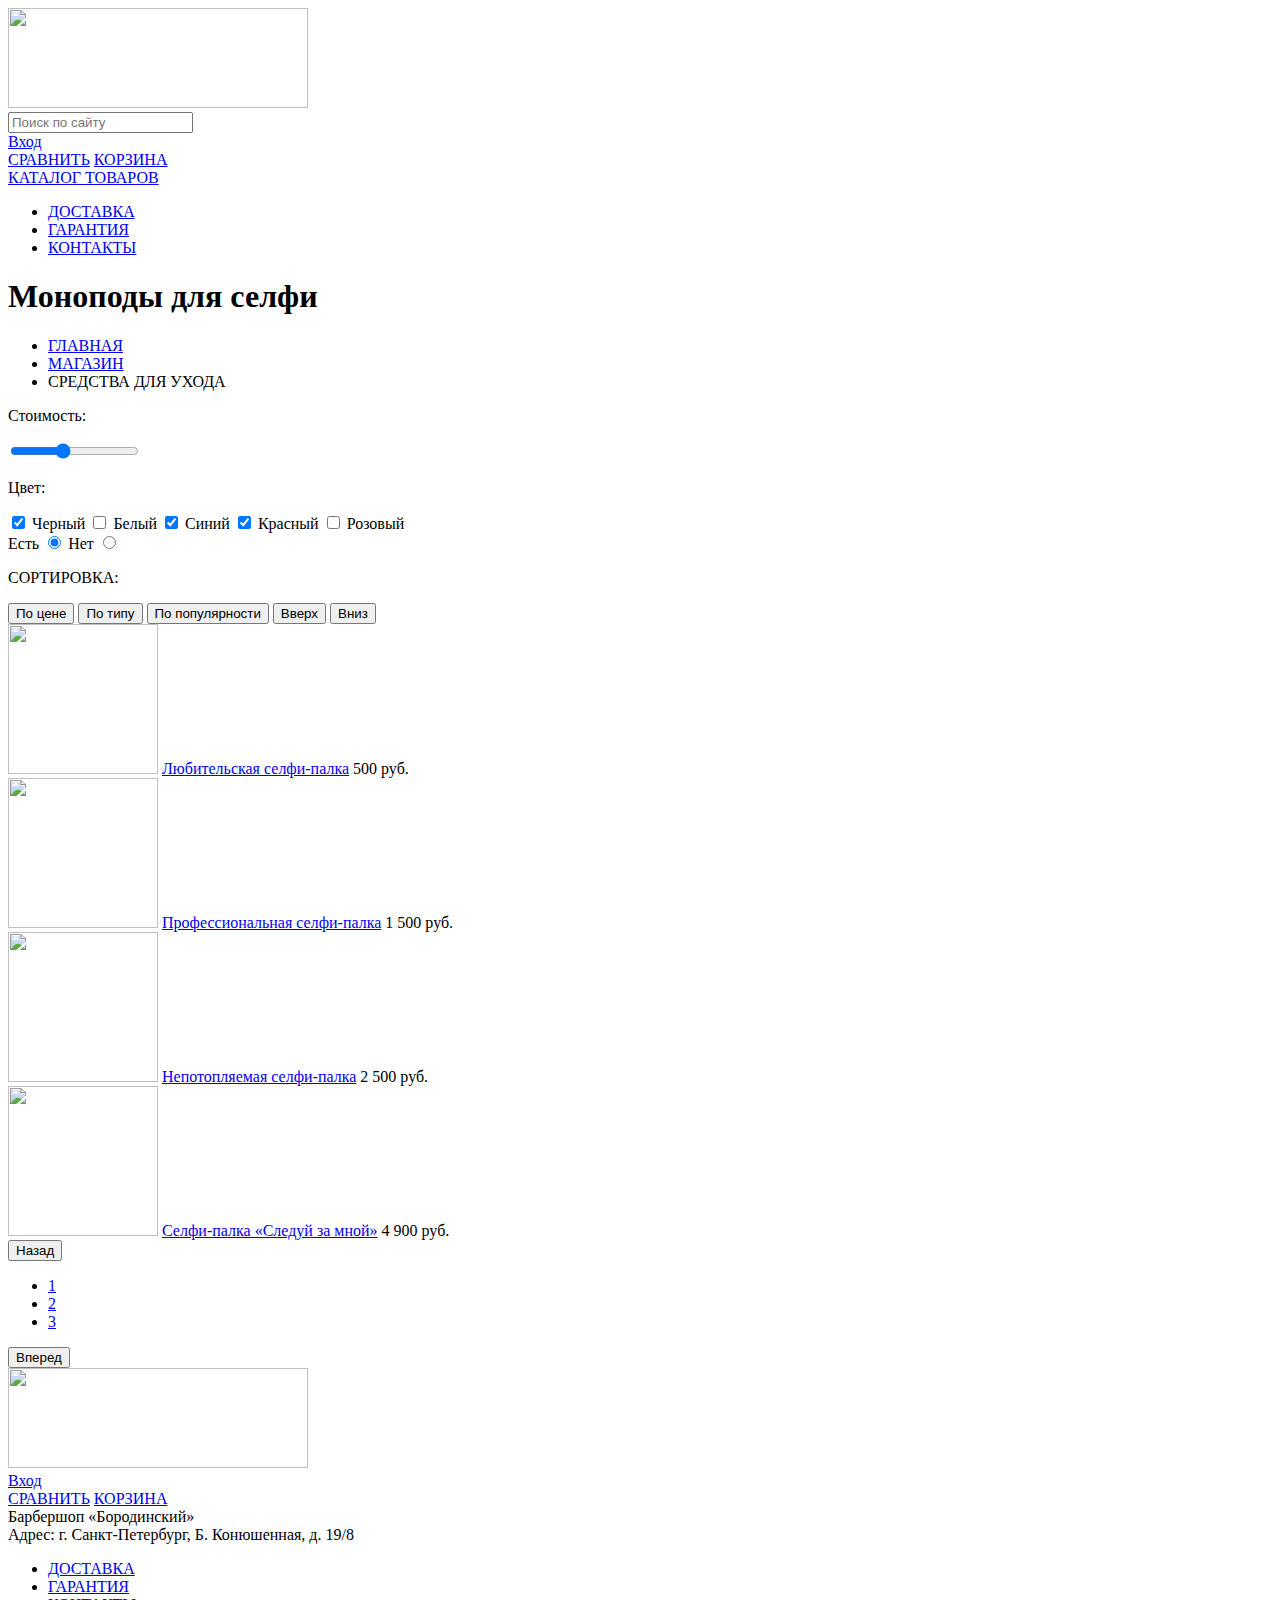
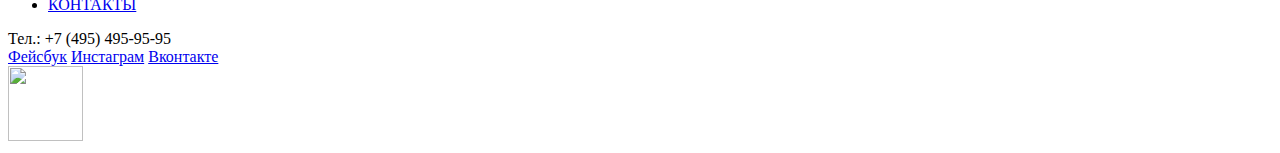
==== catalog.html @ 091165b3 "add catalog.html" ====
<!DOCTYPE html>
<html lang="ru">
  <head>
    <meta charset="utf-8">
    <title>HTML Academy: Девайс</title>
  </head>
  <body>
    <header class="header">
      <div class="container">
        <div class="header-logo">
          <img src="http://placehold.it/300x100" width="300" height="100" alt="">
        </div>
        <div class="header-search">
          <input type="text" name="search" value="" placeholder="Поиск по сайту">
          <button class="btn" type="submit" hidden="true">Отправить</button>
        </div>
        <div class="header-user-block">
          <a class="login" href="#">Вход</a>
        </div>
        <div class="header-items-block">
          <a class="compare" href="#">СРАВНИТЬ</a>
          <a class="basket" href="#">КОРЗИНА</a>
        </div>
        <div class="header-catalog">
          <a href="#">КАТАЛОГ ТОВАРОВ</a>
        </div>
        <nav class="header-main-navigation">
          <ul>
            <li>
              <a href="#">ДОСТАВКА</a>
            </li>
            <li>
              <a href="#">ГАРАНТИЯ</a>
            </li>
            <li>
              <a href="#">КОНТАКТЫ</a>
            </li>
          </ul>
        </nav>
      </div>
    </header>
    <main class="container">
      <h1>Моноподы для селфи</h1>
      <ul class="breadcrumb">
        <li><a href="#">ГЛАВНАЯ</a></li>
        <li><a href="#">МАГАЗИН</a></li>
        <li>СРЕДСТВА ДЛЯ УХОДА</li>
      </ul>
      <section class="filter">
        <div class="filter-value">
          <p>Стоимость:</p>
          <input type="range" min="0" max="5000" step="1000" value="2000">
        </div>
        <div class="filter-colour">
          <p>Цвет:</p>
          <input type="checkbox" name="black" id="black" checked>
          <label for="black">Черный</label>
          <input type="checkbox" name="white" id="white">
          <label for="white">Белый</label>
          <input type="checkbox" name="blue" id="blue" checked>
          <label for="blue">Синий</label>
          <input type="checkbox" name="red" id="red" checked>
          <label for="red">Красный</label>
          <input type="checkbox" name="pink" id="pink">
          <label for="pink">Розовый</label>
        </div>
        <div class="filter-bluetooth">
          <label for="bluetooth-true">Есть</label>
          <input type="radio" name="bluetooth" value="bluetooth-true" id="bluetooth-true" checked>
          <label for="brown-accessories">Нет</label>
          <input type="radio" name="bluetooth" value="bluetooth-false" id="bluetooth-false">
        </div>          
      </section>
      <section class="gallery">
        <div class="gallery-sorting">
          <p>СОРТИРОВКА:</p>
          <button class="btn btn-sort" type="button">По цене</button>
          <button class="btn btn-sort" type="button">По типу</button>
          <button class="btn btn-sort" type="button">По популярности</button>
          <button class="btn btn-sort" type="button">Вверх</button>
          <button class="btn btn-sort" type="button">Вниз</button>
        </div>
        <div class="gallery-item">
          <img src="http://placehold.it/150x150" width="150" height="150" alt="">
          <a href="#">Любительская селфи-палка</a>
          <span>500 руб.</span>
        </div>
        <div class="gallery-item">
          <img src="http://placehold.it/150x150" width="150" height="150" alt="">
          <a href="#">Профессиональная селфи-палка</a>
          <span>1 500 руб.</span>
        </div>
        <div class="gallery-item">
          <img src="http://placehold.it/150x150" width="150" height="150" alt="">
          <a href="#">Непотопляемая селфи-палка</a>
          <span>2 500 руб.</span>
        </div>
        <div class="gallery-item">
          <img src="http://placehold.it/150x150" width="150" height="150" alt="">
          <a href="#">Селфи-палка «Следуй за мной»</a>
          <span>4 900 руб.</span>
        </div>
        <div class="gallery-pagination">
          <button class="btn btn-pagination" type="button">Назад</button>
          <ul class="pagination-list">
            <li><a href="#" class="active">1</a></li>
            <li><a href="#">2</a></li>
            <li><a href="#">3</a></li>
          </ul>
          <button class="btn btn-pagination" type="button">Вперед</button>
        </div>
      </section>     
    </main>
    <footer class="footer">
      <div class="container">
        <div class="footer-logo">
          <img src="http://placehold.it/300x100" width="300" height="100" alt="">
        </div>
        <div class="footer-user-block">
          <a class="login" href="#">Вход</a>
        </div>
        <div class="footer-items-block">
          <a class="compare" href="#">СРАВНИТЬ</a>
          <a class="basket" href="#">КОРЗИНА</a>
        </div>
        <section class="footer-address">
          Барбершоп «Бородинский»<br>
          Адрес: г. Санкт-Петербург, Б. Конюшенная, д. 19/8
        </section>
        <nav class="footer-navigation">
          <ul>
            <li>
              <a href="#">ДОСТАВКА</a>
            </li>
            <li>
              <a href="#">ГАРАНТИЯ</a>
            </li>
            <li>
              <a href="#">КОНТАКТЫ</a>
            </li>
          </ul>
        </nav>
        <section class="footer-phone">
          Тел.: +7 (495) 495-95-95
        </section>
        <section class="footer-social">
          <a class="social-btn social-btn-fb" href="#">Фейсбук</a>
          <a class="social-btn social-btn-inst" href="#">Инстаграм</a>
          <a class="social-btn social-btn-vk" href="#">Вконтакте</a>
        </section>
        <section class="footer-small-logo">
          <img src="http://placehold.it/75x75" width="75" height="75" alt="">
        </section>
      </div>
    </footer>
  </body>
</html>
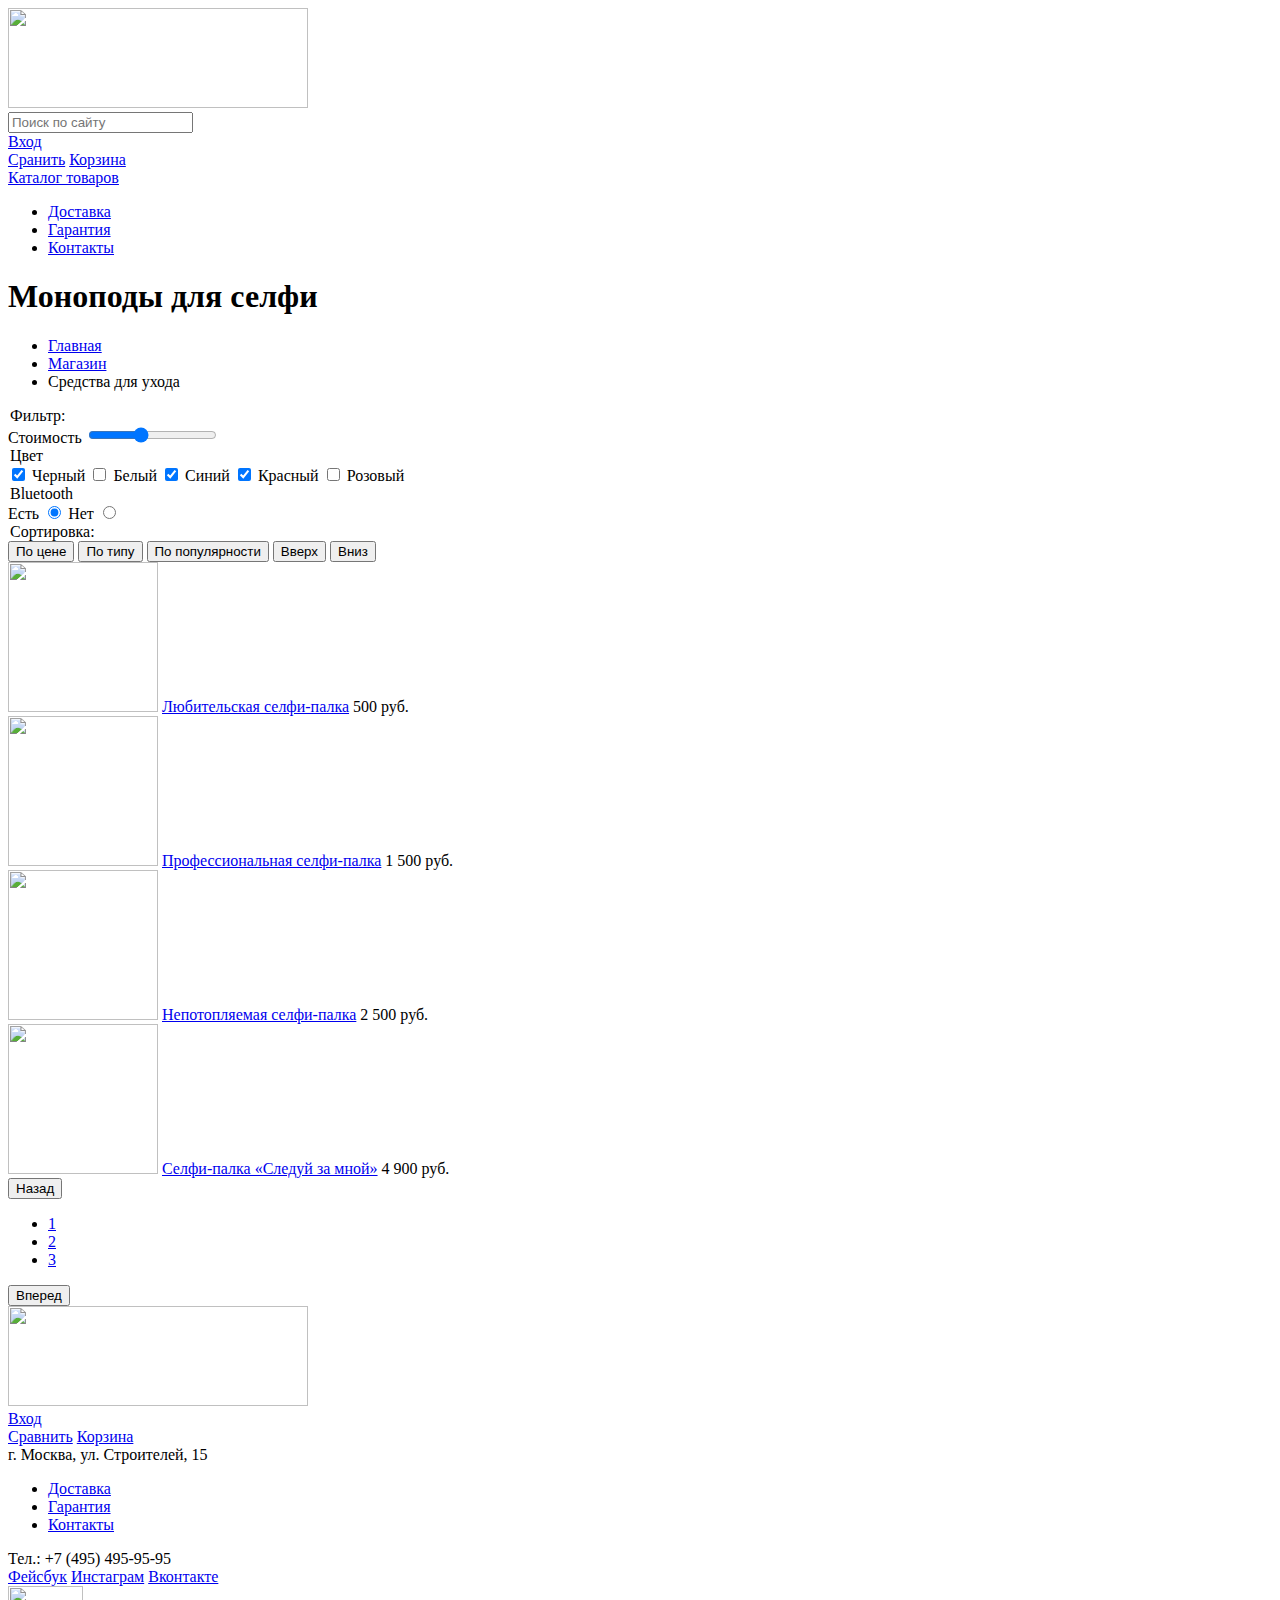
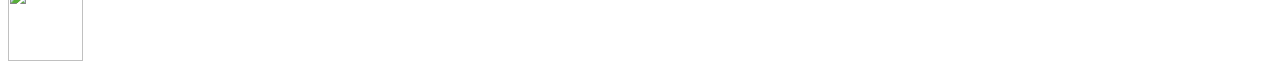
==== commit 474a7135: "fix catalog.html" ====
--- a/catalog.html
+++ b/catalog.html
@@ -18,22 +18,22 @@
           <a class="login" href="#">Вход</a>
         </div>
         <div class="header-items-block">
-          <a class="compare" href="#">СРАВНИТЬ</a>
-          <a class="basket" href="#">КОРЗИНА</a>
+          <a class="compare" href="#">Сранить</a>
+          <a class="basket" href="#">Корзина</a>
         </div>
         <div class="header-catalog">
-          <a href="#">КАТАЛОГ ТОВАРОВ</a>
+          <a href="#">Каталог товаров</a>
         </div>
         <nav class="header-main-navigation">
           <ul>
             <li>
-              <a href="#">ДОСТАВКА</a>
+              <a href="#">Доставка</a>
             </li>
             <li>
-              <a href="#">ГАРАНТИЯ</a>
+              <a href="#">Гарантия</a>
             </li>
             <li>
-              <a href="#">КОНТАКТЫ</a>
+              <a href="#">Контакты</a>
             </li>
           </ul>
         </nav>
@@ -42,17 +42,18 @@
     <main class="container">
       <h1>Моноподы для селфи</h1>
       <ul class="breadcrumb">
-        <li><a href="#">ГЛАВНАЯ</a></li>
-        <li><a href="#">МАГАЗИН</a></li>
-        <li>СРЕДСТВА ДЛЯ УХОДА</li>
+        <li><a href="#">Главная</a></li>
+        <li><a href="#">Магазин</a></li>
+        <li>Средства для ухода</li>
       </ul>
       <section class="filter">
+        <legend>Фильтр:</legend>
         <div class="filter-value">
-          <p>Стоимость:</p>
-          <input type="range" min="0" max="5000" step="1000" value="2000">
+          <label for="value-range">Стоимость</label>
+          <input type="range" id="value-range" min="0" max="5000" step="1000" value="2000">
         </div>
         <div class="filter-colour">
-          <p>Цвет:</p>
+          <legend>Цвет</legend>
           <input type="checkbox" name="black" id="black" checked>
           <label for="black">Черный</label>
           <input type="checkbox" name="white" id="white">
@@ -65,6 +66,7 @@
           <label for="pink">Розовый</label>
         </div>
         <div class="filter-bluetooth">
+          <legend>Bluetooth</legend>
           <label for="bluetooth-true">Есть</label>
           <input type="radio" name="bluetooth" value="bluetooth-true" id="bluetooth-true" checked>
           <label for="brown-accessories">Нет</label>
@@ -73,7 +75,7 @@
       </section>
       <section class="gallery">
         <div class="gallery-sorting">
-          <p>СОРТИРОВКА:</p>
+          <legend>Сортировка:</legend>
           <button class="btn btn-sort" type="button">По цене</button>
           <button class="btn btn-sort" type="button">По типу</button>
           <button class="btn btn-sort" type="button">По популярности</button>
@@ -120,23 +122,22 @@
           <a class="login" href="#">Вход</a>
         </div>
         <div class="footer-items-block">
-          <a class="compare" href="#">СРАВНИТЬ</a>
-          <a class="basket" href="#">КОРЗИНА</a>
+          <a class="compare" href="#">Сравнить</a>
+          <a class="basket" href="#">Корзина</a>
         </div>
         <section class="footer-address">
-          Барбершоп «Бородинский»<br>
-          Адрес: г. Санкт-Петербург, Б. Конюшенная, д. 19/8
+          г. Москва, ул. Строителей, 15
         </section>
         <nav class="footer-navigation">
           <ul>
             <li>
-              <a href="#">ДОСТАВКА</a>
+              <a href="#">Доставка</a>
             </li>
             <li>
-              <a href="#">ГАРАНТИЯ</a>
+              <a href="#">Гарантия</a>
             </li>
             <li>
-              <a href="#">КОНТАКТЫ</a>
+              <a href="#">Контакты</a>
             </li>
           </ul>
         </nav>
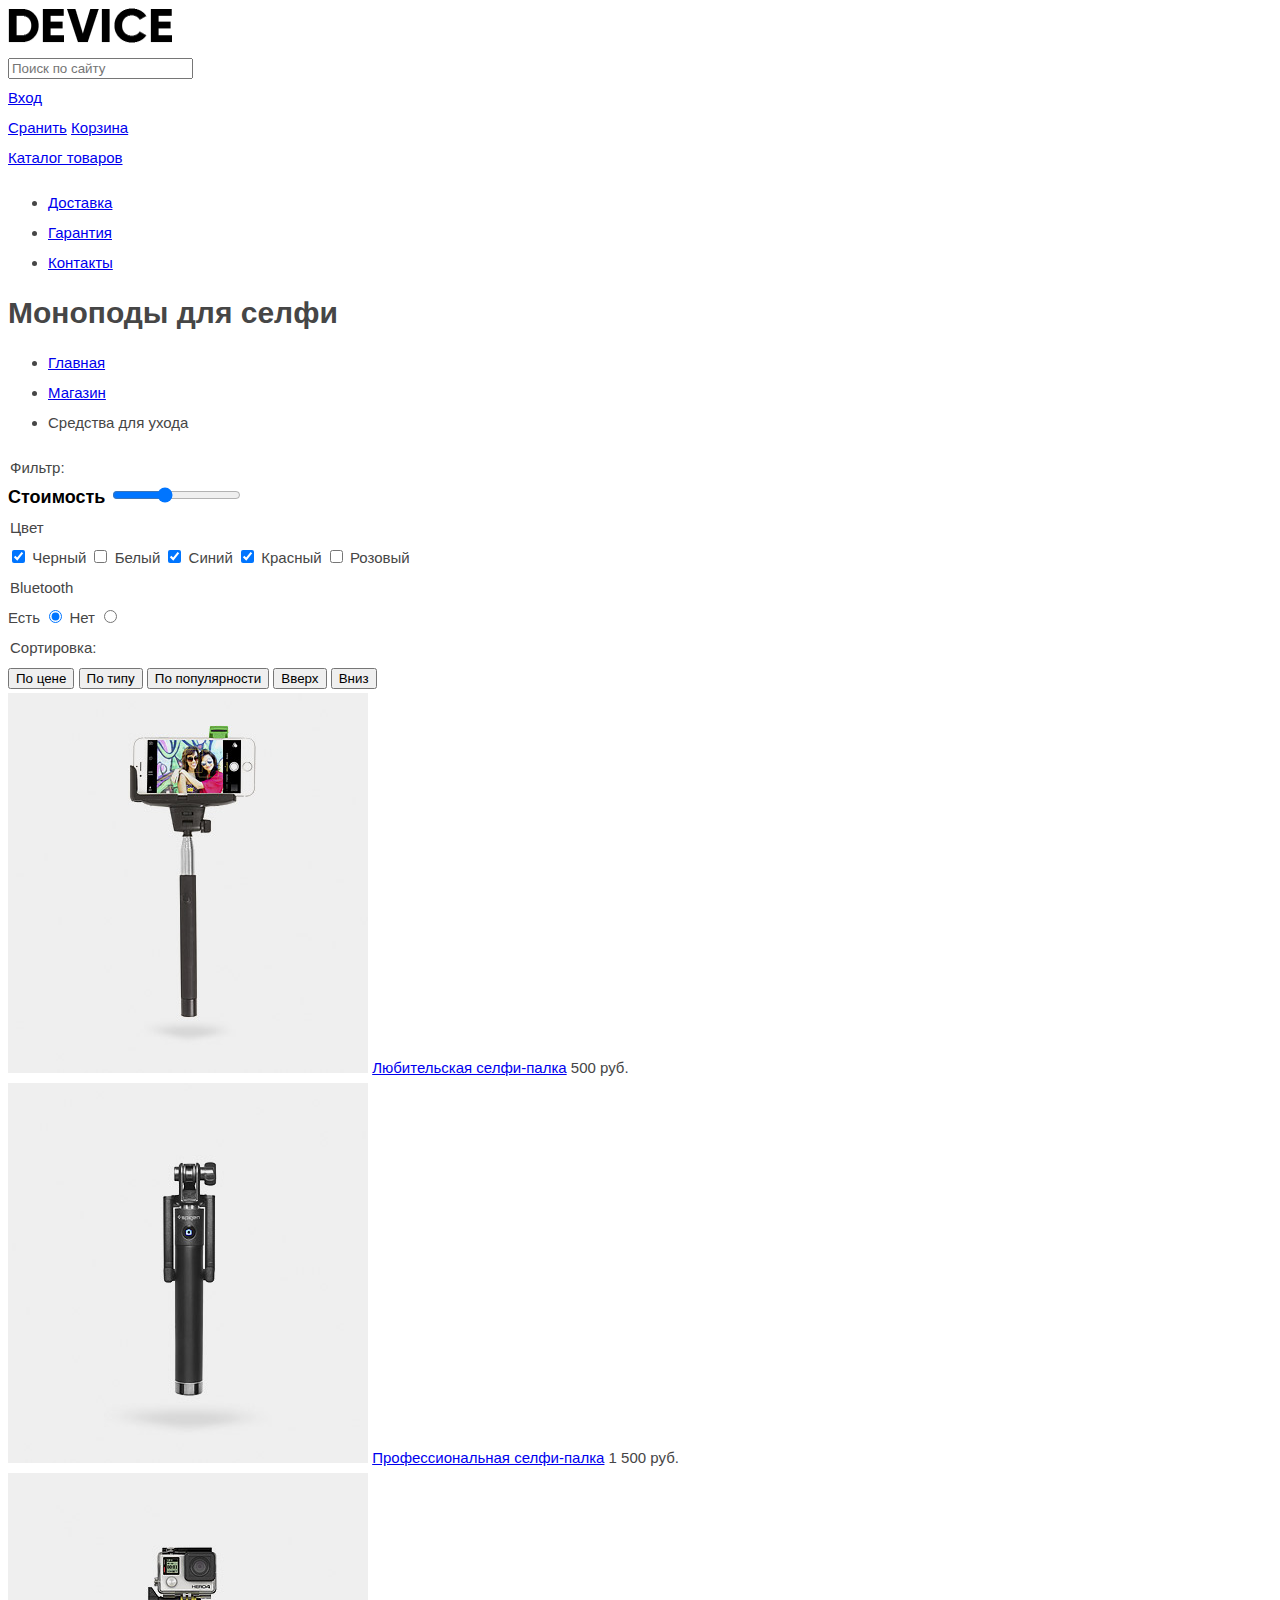
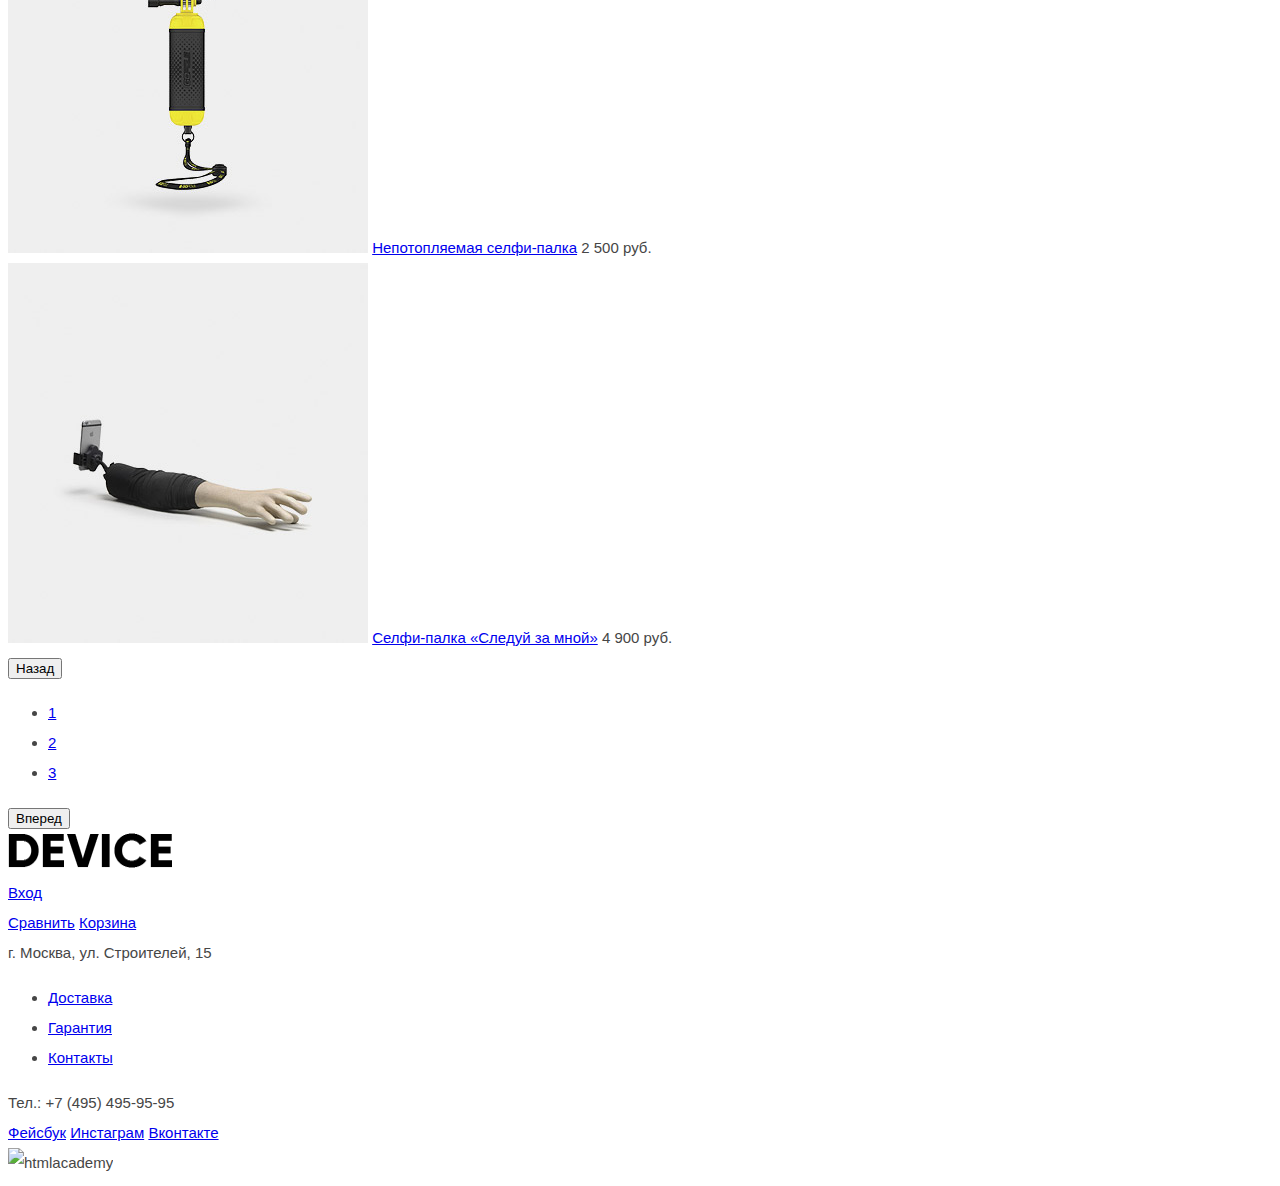
==== commit a08536a0: "add imgs and simple css" ====
--- a/catalog.html
+++ b/catalog.html
@@ -3,12 +3,13 @@
   <head>
     <meta charset="utf-8">
     <title>HTML Academy: Девайс</title>
+    <link href="css/style.css" rel="stylesheet">
   </head>
   <body>
     <header class="header">
       <div class="container">
         <div class="header-logo">
-          <img src="http://placehold.it/300x100" width="300" height="100" alt="">
+          <img src="img/logo.png" width="164" height="35" alt="device">
         </div>
         <div class="header-search">
           <input type="text" name="search" value="" placeholder="Поиск по сайту">
@@ -49,7 +50,7 @@
       <section class="filter">
         <legend>Фильтр:</legend>
         <div class="filter-value">
-          <label for="value-range">Стоимость</label>
+          <label for="value-range" class='filter-title'>Стоимость</label>
           <input type="range" id="value-range" min="0" max="5000" step="1000" value="2000">
         </div>
         <div class="filter-colour">
@@ -83,22 +84,22 @@
           <button class="btn btn-sort" type="button">Вниз</button>
         </div>
         <div class="gallery-item">
-          <img src="http://placehold.it/150x150" width="150" height="150" alt="">
+          <img src="img/item-1.jpg" width="360" height="380" alt="Любительская селфи-палка">
           <a href="#">Любительская селфи-палка</a>
           <span>500 руб.</span>
         </div>
         <div class="gallery-item">
-          <img src="http://placehold.it/150x150" width="150" height="150" alt="">
+          <img src="img/item-2.jpg" width="360" height="380" alt="Профессиональная селфи-палка">
           <a href="#">Профессиональная селфи-палка</a>
           <span>1 500 руб.</span>
         </div>
         <div class="gallery-item">
-          <img src="http://placehold.it/150x150" width="150" height="150" alt="">
+          <img src="img/item-3.jpg" width="360" height="380" alt="Непотопляемая селфи-палка">
           <a href="#">Непотопляемая селфи-палка</a>
           <span>2 500 руб.</span>
         </div>
         <div class="gallery-item">
-          <img src="http://placehold.it/150x150" width="150" height="150" alt="">
+          <img src="img/item-4.jpg" width="360" height="380" alt="Селфи-палка «Следуй за мной»">
           <a href="#">Селфи-палка «Следуй за мной»</a>
           <span>4 900 руб.</span>
         </div>
@@ -116,7 +117,7 @@
     <footer class="footer">
       <div class="container">
         <div class="footer-logo">
-          <img src="http://placehold.it/300x100" width="300" height="100" alt="">
+          <img src="img/logo.png" width="164" height="35" alt="device">
         </div>
         <div class="footer-user-block">
           <a class="login" href="#">Вход</a>
@@ -150,7 +151,7 @@
           <a class="social-btn social-btn-vk" href="#">Вконтакте</a>
         </section>
         <section class="footer-small-logo">
-          <img src="http://placehold.it/75x75" width="75" height="75" alt="">
+          <img src="img/htmlacademy.png" width="40" height="40" alt="htmlacademy">
         </section>
       </div>
     </footer>
--- a/css/style.css
+++ b/css/style.css
@@ -0,0 +1,23 @@
+body {
+  font-family: "Arial", sans-serif;
+  font-size: 15px;
+  font-weight: 300;
+  line-height: 30px;
+  color: #464646;
+}
+
+.slider-slogan {
+  font-family: "Arial", sans-serif;
+  font-size: 47px;
+  font-weight: 800;
+  line-height: 1.2;
+  color: #000000;
+}
+
+.filter-title {
+  font-family: "Arial", sans-serif;
+  font-size: 18px;
+  font-weight: 800;
+  line-height: 1.2;
+  color: #000000;
+} 
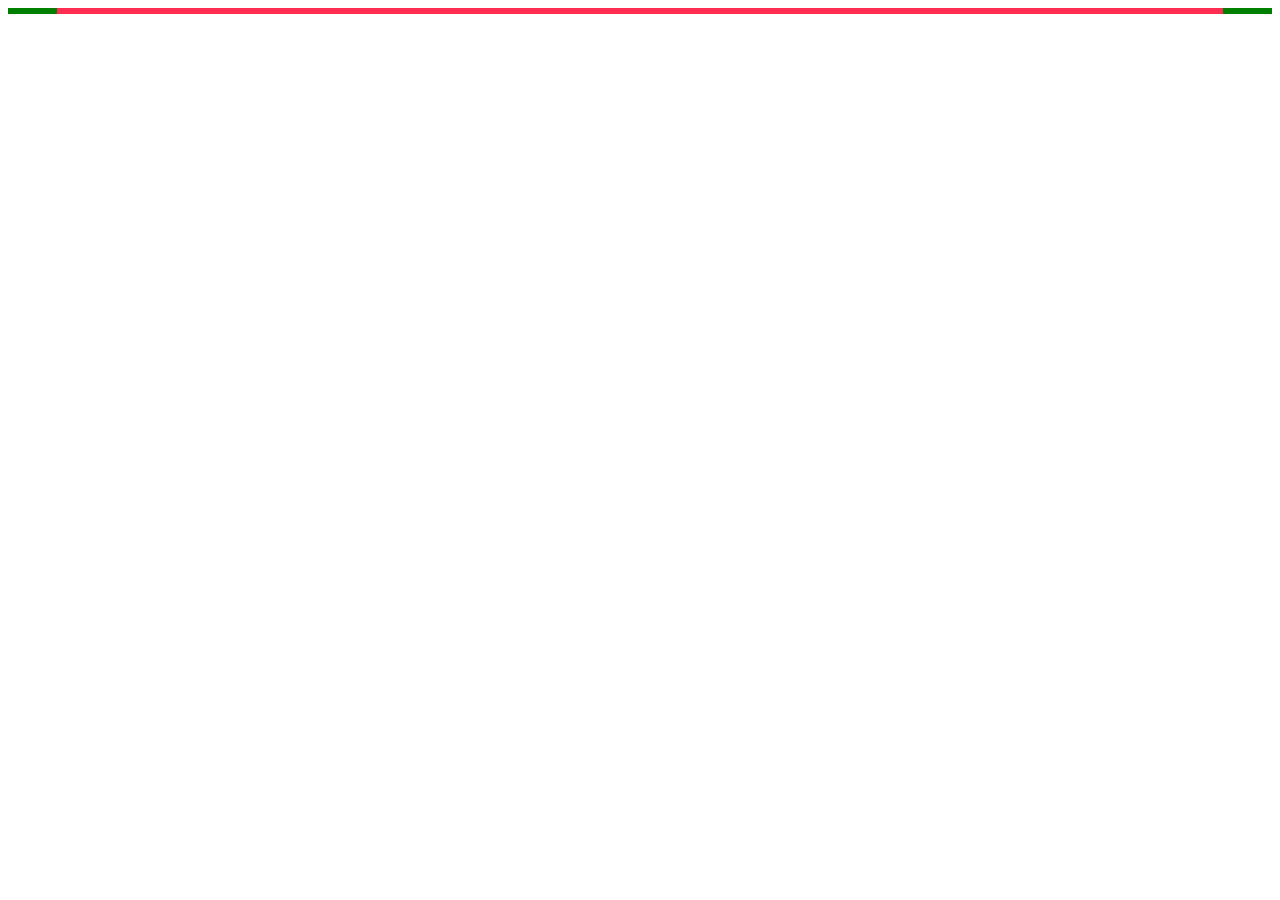
==== commit b3cd6dc4: "add draft css to index" ====
--- a/catalog.html
+++ b/catalog.html
@@ -8,25 +8,25 @@
   <body>
     <header class="header">
       <div class="container">
-        <div class="header-logo">
+        <div class="header-logo"><!-- 
           <img src="img/logo.png" width="164" height="35" alt="device">
-        </div>
+        </div> -->
         <div class="header-search">
-          <input type="text" name="search" value="" placeholder="Поиск по сайту">
-          <button class="btn" type="submit" hidden="true">Отправить</button>
+          <!-- <input type="text" name="search" value="" placeholder="Поиск по сайту">
+          <button class="btn" type="submit" hidden="true">Отправить</button> -->
         </div>
         <div class="header-user-block">
-          <a class="login" href="#">Вход</a>
+          <!-- <a class="login" href="#">Вход</a> -->
         </div>
         <div class="header-items-block">
-          <a class="compare" href="#">Сранить</a>
-          <a class="basket" href="#">Корзина</a>
+          <!-- <a class="compare" href="#">Сранить</a>
+          <a class="basket" href="#">Корзина</a> -->
         </div>
         <div class="header-catalog">
-          <a href="#">Каталог товаров</a>
+          <!-- <a href="#">Каталог товаров</a> -->
         </div>
         <nav class="header-main-navigation">
-          <ul>
+         <!--  <ul>
             <li>
               <a href="#">Доставка</a>
             </li>
@@ -36,19 +36,19 @@
             <li>
               <a href="#">Контакты</a>
             </li>
-          </ul>
+          </ul> -->
         </nav>
       </div>
     </header>
     <main class="container">
-      <h1>Моноподы для селфи</h1>
+      <!-- <h1>Моноподы для селфи</h1>
       <ul class="breadcrumb">
         <li><a href="#">Главная</a></li>
         <li><a href="#">Магазин</a></li>
         <li>Средства для ухода</li>
-      </ul>
+      </ul> -->
       <section class="filter">
-        <legend>Фильтр:</legend>
+        <!-- <legend>Фильтр:</legend>
         <div class="filter-value">
           <label for="value-range" class='filter-title'>Стоимость</label>
           <input type="range" id="value-range" min="0" max="5000" step="1000" value="2000">
@@ -72,10 +72,10 @@
           <input type="radio" name="bluetooth" value="bluetooth-true" id="bluetooth-true" checked>
           <label for="brown-accessories">Нет</label>
           <input type="radio" name="bluetooth" value="bluetooth-false" id="bluetooth-false">
-        </div>          
+        </div>        -->   
       </section>
       <section class="gallery">
-        <div class="gallery-sorting">
+        <!-- <div class="gallery-sorting">
           <legend>Сортировка:</legend>
           <button class="btn btn-sort" type="button">По цене</button>
           <button class="btn btn-sort" type="button">По типу</button>
@@ -111,10 +111,10 @@
             <li><a href="#">3</a></li>
           </ul>
           <button class="btn btn-pagination" type="button">Вперед</button>
-        </div>
+        </div> -->
       </section>     
     </main>
-    <footer class="footer">
+    <!-- <footer class="footer">
       <div class="container">
         <div class="footer-logo">
           <img src="img/logo.png" width="164" height="35" alt="device">
@@ -154,6 +154,6 @@
           <img src="img/htmlacademy.png" width="40" height="40" alt="htmlacademy">
         </section>
       </div>
-    </footer>
+    </footer> -->
   </body>
 </html>
--- a/css/style.css
+++ b/css/style.css
@@ -21,3 +21,419 @@
   line-height: 1.2;
   color: #000000;
 } 
+
+.clearfix::after {
+  content: "";
+
+  display: table;
+  clear: both;
+}
+
+.outside-container {
+  width: 1200px;
+  margin: 0 auto;
+}
+
+.inside-container {
+  padding: 0 60px;
+}
+
+.main-header{
+  height: 140px;
+  /*height: 300px;*/
+  margin: 0 20px;
+  margin-top: 40px;
+}
+
+.index-logo {
+  width: 164px;
+  height: 35px;
+  margin-bottom: 5px;
+}
+
+.search {
+  float: left;
+  width: 240px;
+  height: 30px;
+  padding-right: 260px;
+  margin-bottom: 45px;
+}
+
+.user-block {
+  float: left;
+  width: 100px;
+  height: 30px;
+  padding-left: 40px;
+  padding-right: 160px;
+  margin-bottom: 45px;
+}
+
+.items-block { 
+  float: right;
+  width: 220px;
+  height: 30px;
+  padding-left: 20px;
+  margin-bottom: 45px;
+}
+.catalog {
+  float: left;
+  width: 300px;
+  height: 25px;
+}
+.main-navigation {
+  float: right;
+  width: 500px;
+  height: 25px;
+}
+
+.slider {
+  height: 540px;
+  margin: 0 20px;
+  margin-bottom: 100px;
+}
+
+.slider-image {
+  float: left;
+  width: 384px;
+  height: 486px;
+  margin-top: 40px;
+  margin-left: 90px;
+}
+
+.slider-slogan {
+  float: right;
+  width: 400px;
+  height: 110px;
+  margin-top: 130px;
+  margin-right: 160px;
+  margin-bottom: 25px;
+}
+
+.slider-description {
+  float: right;
+  width: 500px;
+  height: 50px;
+  margin-right: 60px;
+  margin-bottom: 50px;
+}
+
+.slider-nav {
+  float: right;
+  width: 500px;
+  height: 25px;
+  margin-right: 60px;
+  margin-bottom: 60px;
+}
+
+.characteristics {
+  float: right;
+  width: 460px;
+  height: 75px;
+  margin-right: 100px;
+}
+
+.characteristics-lenght {
+  float: left;
+  width: 100px;
+  height: 70px;
+  margin-right: 60px;
+}
+
+.characteristics-weight {
+  float: left;
+  width: 70px;
+  height: 70px;
+  margin-right: 75px;
+}
+
+.characteristics-material {
+  float: left;
+  width: 160px;
+  height: 70px;
+}
+
+.catalog-list {
+  float: left;
+  height: 245px;
+  margin: 0 20px;
+  margin-bottom: 180px;
+}
+
+.catalog-list-item {
+  float: left;
+  width: 160px;
+  height: 160px;
+  margin-right: 40px;
+}
+
+.catalog-list-item:last-child {
+  float: right;
+  width: 160px;
+  height: 160px;
+  margin-right: 0px;
+}
+
+.full-container {
+  width: 100%;
+  margin-bottom: 95px;
+}
+
+.second-nav {
+  width: 1160px;
+  height: 290px;
+  margin: 0 auto;
+}
+
+.second-nav-menu {
+  float: left;
+  width: 300px;
+  height: 100%;
+}
+
+.second-nav-content {
+  float: right;
+  width: 720px;
+  height: 180px;
+  margin-right: 60px;
+}
+
+.partners {
+  margin: 0 20px;
+  margin-bottom: 90px;
+}
+
+.partners-logo {
+  width: 260px;
+  height: 100px;
+  float: left;
+  margin-right: 40px;
+}
+
+.partners-logo:last-child {
+  float: right;
+  margin-right: 0;
+}
+
+.company {
+  width: 1160px;
+  height: 580px;
+  margin: 0 auto;
+  margin-bottom: 80px;
+}
+
+.company-about {
+  float: left;
+  width: 500px;
+  height: 100%;
+}
+
+.company-contacts {
+  float: right;
+  width: 580px;
+  height: 100%;
+}
+
+.main-footer {
+  margin-top: 0px;
+}
+
+.container {
+  width: 1160px;
+  margin: 0 auto;
+}
+
+.footer-logo {
+  float: left;
+  width: 164px;
+  height: 35px;
+  margin-top: 65px;
+  margin-right: 600px;
+}
+
+.footer-user-block {
+  float: left;
+  width: 120px;
+  height: 30px;
+  margin-top: 65px;
+}
+
+.footer-items-block {
+  float: right;
+  width: 220px;
+  height: 30px;
+  margin-top: 65px;
+  margin-bottom: 35px;
+}
+
+.footer-address {
+  float: left;
+  width: 260px;
+  height: 30px;
+  margin-right: 100px;
+}
+
+.footer-navigation {
+  float: left;
+  width: 440px;
+  height: 30px;
+  margin-right: 160px;
+  margin-bottom: 60px;
+}
+.footer-phone {
+  float: right;
+  width: 200px;
+  height: 30px;
+  margin-bottom: 60px;
+}
+
+.footer-social {
+  float: left;
+  width: 240px;
+  height: 50px;
+  margin-left: 500px;
+}
+
+.footer-small-logo {
+  float: right;
+  width: 60px;
+  height: 40px;
+}
+
+
+
+
+
+body {
+  padding: 3px;
+
+}
+
+body > *,
+body > * > *,
+body > * > * > * {
+  position: relative;
+}
+
+body > *::before,
+body > * > *::before,
+body > * > * > *::before {
+  display: none;
+}
+
+body > *::before {
+  top: -3px;
+  left: -3px;
+}
+
+body > * > *::before {
+  top: -3px;
+  left: -3px;
+}
+
+body > * > * > *::before {
+  top: 0;
+  left: 0;
+}
+
+body > * {
+  background: rgba(0, 128, 0, 0.2);
+  box-shadow: 0 0 0 3px green;
+}
+
+body > *::before {
+  color: white;
+
+  background: green;
+}
+
+body > * > * {
+  background: rgba(255, 45, 82, 0.2);
+  box-shadow: 0 0 0 3px rgb(255, 45, 82);
+}
+
+body > * > *::before {
+  color: white;
+
+  background: rgb(255, 45, 82);
+}
+
+body > * > * > * {
+  background: rgba(234, 255, 45, 0.2);
+  box-shadow: inset 0 0 0 2px rgb(234, 255, 45);
+
+}
+
+body > * > * > *::before {
+  color: black;
+
+  background: rgb(234, 255, 45);
+}
+
+.main-header::before {
+  content: ".main-header";
+}
+
+.container::before {
+  content: ".container";
+}
+
+.main-header .container::before {
+  top: auto;
+  bottom: -28px;
+}
+
+.main-navigation::before {
+  content: ".main-navigation";
+}
+
+.user-block::before {
+  content: ".user-block";
+}
+
+.index-logo::before {
+  content: ".index-logo";
+}
+
+.features::before {
+  content: ".features";
+  top: -28px;
+}
+
+.features-item::before {
+  content: ".features-item";
+}
+
+.index-content::before {
+  content: ".index-content";
+}
+
+.index-content-left::before {
+  content: ".index-content-left";
+  left: auto;
+  right: 0;
+}
+
+.index-content-right::before {
+  content: ".index-content-right";
+  left: auto;
+  right: 0;
+}
+
+.main-footer::before {
+  content: ".main-footer";
+}
+
+.main-footer .container::before {
+  top: -28px;
+}
+
+.footer-contacts::before {
+  content: ".footer-contacts";
+}
+
+.footer-social::before {
+  content: ".footer-social";
+}
+
+.footer-copyright::before {
+  content: ".footer-copyright";
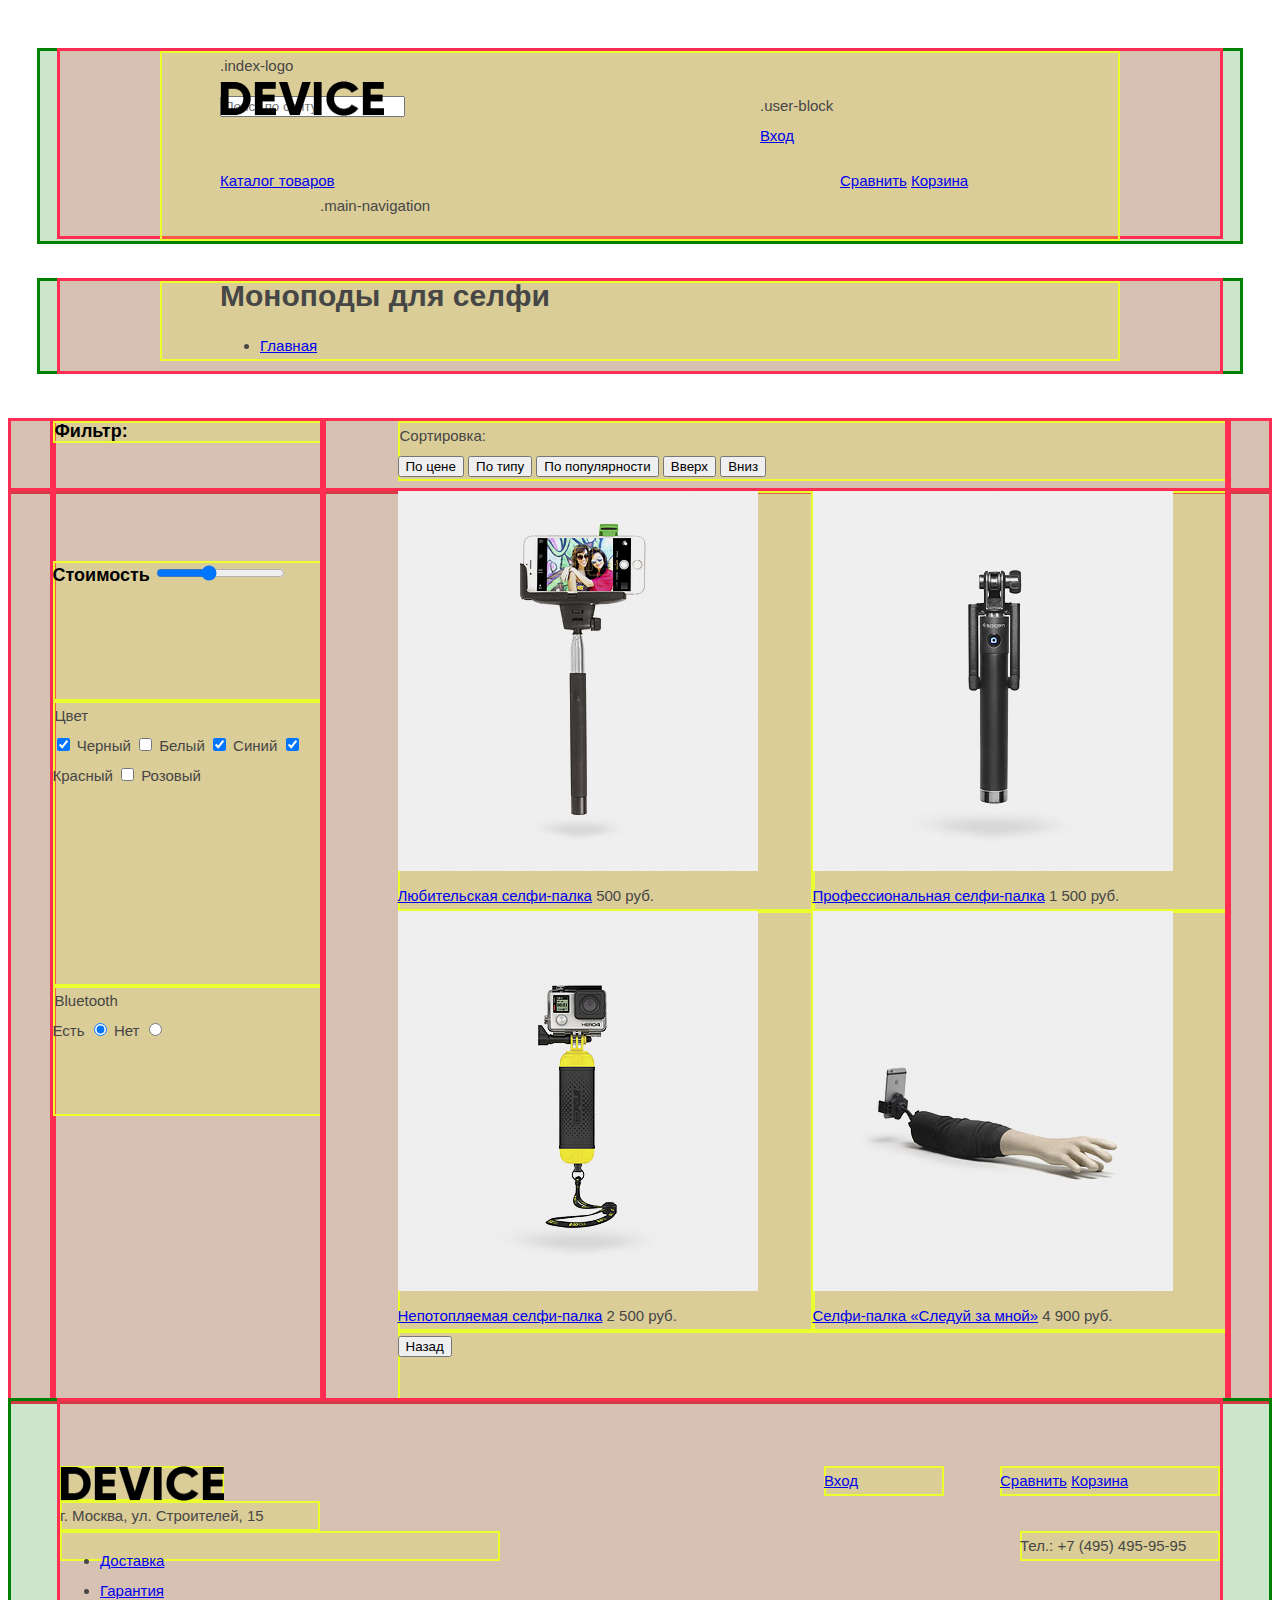
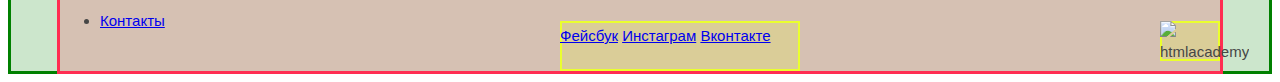
==== commit eb0f2ddf: "add grid for catalog" ====
--- a/catalog.html
+++ b/catalog.html
@@ -6,49 +6,106 @@
     <link href="css/style.css" rel="stylesheet">
   </head>
   <body>
-    <header class="header">
-      <div class="container">
-        <div class="header-logo"><!-- 
-          <img src="img/logo.png" width="164" height="35" alt="device">
-        </div> -->
-        <div class="header-search">
-          <!-- <input type="text" name="search" value="" placeholder="Поиск по сайту">
-          <button class="btn" type="submit" hidden="true">Отправить</button> -->
-        </div>
-        <div class="header-user-block">
-          <!-- <a class="login" href="#">Вход</a> -->
-        </div>
-        <div class="header-items-block">
-          <!-- <a class="compare" href="#">Сранить</a>
-          <a class="basket" href="#">Корзина</a> -->
-        </div>
-        <div class="header-catalog">
-          <!-- <a href="#">Каталог товаров</a> -->
-        </div>
-        <nav class="header-main-navigation">
-         <!--  <ul>
-            <li>
-              <a href="#">Доставка</a>
-            </li>
-            <li>
-              <a href="#">Гарантия</a>
-            </li>
-            <li>
-              <a href="#">Контакты</a>
-            </li>
-          </ul> -->
-        </nav>
+    <div class="outside-container catalog-header clearfix">
+      <header class="header clearfix">
+        <div class="inside-container clearfix">
+          <div class="index-logo">
+            <img src="img/logo.png" width="164" height="35" alt="Device">
+          </div>
+          <div class="search">
+            <input type="text" name="search" value="" placeholder="Поиск по сайту">
+            <button class="btn" type="submit" hidden="true">Отправить</button>
+          </div>
+          <div class="user-block">
+            <a class="login" href="#">Вход</a>
+          </div>
+          <div class="items-block">
+            <a class="compare" href="#">Сравнить</a>
+            <a class="basket" href="#">Корзина</a>
+          </div>
+          <div class="catalog">
+            <a href="#">Каталог товаров</a>
+          </div>
+          <nav class="main-navigation">
+           <!--  <ul>
+              <li>
+                <a href="#">Доставка</a>
+              </li>
+              <li>
+                <a href="#">Гарантия</a>
+              </li>
+              <li>
+                <a href="#">Контакты</a>
+              </li>
+            </ul> -->
+          </nav>
+        </div>
+        <div class="catalog-menu clearfix">
+          <div class="catalog-menu-video">
+            <ul>
+              <li>
+                <a href="#">Виртуальная реальность</a>
+              </li>
+              <li>
+                <a href="#">Моноподы для селфи</a>
+              </li>
+              <li>
+                <a href="#">Экшн-камеры</a>
+              </li>
+            </ul>
+          </div>
+          <div class="catalog-menu-devise">
+            <ul>
+              <li>
+                <a href="#">Фитнес-браслеты</a>
+              </li>
+              <li>
+                <a href="#">Умные часы</a>
+              </li>
+            </ul>
+          </div>
+          <div class="catalog-menu-techniks">
+            <ul>
+              <li>
+                <a href="#">Квадрокоптеры</a>
+              </li>
+            </ul>
+          </div>
+        </div>
+      </header>
+    </div>
+    <div class="outside-container">
+      <div class="breadcrumb">
+        <div class="inside-container">
+          <h1>Моноподы для селфи</h1>
+          <ul>
+            <li><a href="#">Главная</a></li>
+            <!-- <li><a href="#">Магазин</a></li>
+            <li>Средства для ухода</li> -->
+          </ul>
+        </div>
       </div>
-    </header>
-    <main class="container">
-      <!-- <h1>Моноподы для селфи</h1>
-      <ul class="breadcrumb">
-        <li><a href="#">Главная</a></li>
-        <li><a href="#">Магазин</a></li>
-        <li>Средства для ухода</li>
-      </ul> -->
-      <section class="filter">
-        <!-- <legend>Фильтр:</legend>
+    </div>
+    <div class="catalog-title">
+      <div class="filter-title-background"></div>
+      <div class="filter-title">
+        <legend>Фильтр:</legend>
+      </div>
+      <div class="gallery-title">
+        <div class="gallery-sorting">
+          <legend>Сортировка:</legend>
+          <button class="btn btn-sort" type="button">По цене</button>
+          <button class="btn btn-sort" type="button">По типу</button>
+          <button class="btn btn-sort" type="button">По популярности</button>
+          <button class="btn btn-sort" type="button">Вверх</button>
+          <button class="btn btn-sort" type="button">Вниз</button>
+        </div>
+      </div> 
+      <div class="gallery-title-background"></div>    
+    </div>
+    <div class="catalog-content">
+      <div class="filter-content-background"></div>
+      <section class="filter-content">
         <div class="filter-value">
           <label for="value-range" class='filter-title'>Стоимость</label>
           <input type="range" id="value-range" min="0" max="5000" step="1000" value="2000">
@@ -72,17 +129,9 @@
           <input type="radio" name="bluetooth" value="bluetooth-true" id="bluetooth-true" checked>
           <label for="brown-accessories">Нет</label>
           <input type="radio" name="bluetooth" value="bluetooth-false" id="bluetooth-false">
-        </div>        -->   
+        </div>          
       </section>
-      <section class="gallery">
-        <!-- <div class="gallery-sorting">
-          <legend>Сортировка:</legend>
-          <button class="btn btn-sort" type="button">По цене</button>
-          <button class="btn btn-sort" type="button">По типу</button>
-          <button class="btn btn-sort" type="button">По популярности</button>
-          <button class="btn btn-sort" type="button">Вверх</button>
-          <button class="btn btn-sort" type="button">Вниз</button>
-        </div>
+      <section class="gallery-content">
         <div class="gallery-item">
           <img src="img/item-1.jpg" width="360" height="380" alt="Любительская селфи-палка">
           <a href="#">Любительская селфи-палка</a>
@@ -105,17 +154,18 @@
         </div>
         <div class="gallery-pagination">
           <button class="btn btn-pagination" type="button">Назад</button>
-          <ul class="pagination-list">
+          <!-- <ul class="pagination-list">
             <li><a href="#" class="active">1</a></li>
             <li><a href="#">2</a></li>
             <li><a href="#">3</a></li>
           </ul>
-          <button class="btn btn-pagination" type="button">Вперед</button>
-        </div> -->
-      </section>     
-    </main>
-    <!-- <footer class="footer">
-      <div class="container">
+          <button class="btn btn-pagination" type="button">Вперед</button> -->
+        </div>
+      </section> 
+      <div class="gallery-content-background"></div>  
+    </div>
+    <footer class="main-footer clearfix">
+      <div class="container clearfix">
         <div class="footer-logo">
           <img src="img/logo.png" width="164" height="35" alt="device">
         </div>
@@ -154,6 +204,6 @@
           <img src="img/htmlacademy.png" width="40" height="40" alt="htmlacademy">
         </section>
       </div>
-    </footer> -->
+    </footer>
   </body>
 </html>
--- a/css/style.css
+++ b/css/style.css
@@ -36,10 +36,11 @@
 
 .inside-container {
   padding: 0 60px;
-}
-
-.main-header{
-  height: 140px;
+  margin: 0 100px;
+}
+
+.header{
+  height: 185px;
   /*height: 300px;*/
   margin: 0 20px;
   margin-top: 40px;
@@ -80,6 +81,34 @@
   width: 300px;
   height: 25px;
 }
+
+.catalog-header {
+  margin-bottom: 40px;
+}
+
+.catalog-menu {
+  display: none;
+  position: absolute;
+  width: 100%; 
+}
+
+.catalog-menu-video {
+  float: left;
+  width: 200px;
+  margin-right: 40px;
+}
+
+.catalog-menu-devise {
+  float: left;
+  width: 160px;
+  margin-right: 40px;
+}
+
+.catalog-menu-techniks {
+  float: left;
+  width: 160px;
+}
+
 .main-navigation {
   float: right;
   width: 500px;
@@ -299,6 +328,144 @@
   height: 40px;
 }
 
+.write-us {
+  display: none;
+  position: absolute;
+  width: 760px;
+  height: 455px;
+  margin-right: 120px;
+  margin-left: 120px;
+  padding-top: 100px;
+  padding-right: 100px;
+  padding-left: 100px;
+}
+
+.write-us-name {
+  float: left;
+  width: 360px;
+  height: 90px;
+  margin-right: 40px;
+  margin-bottom: 35px;
+}
+
+.write-us-email {
+  float: left;
+  width: 360px;
+  height: 90px;
+  margin-bottom: 35px;
+}
+
+.write-us-body {
+  float: left;
+  width: 760px;
+  height: 185px;
+  margin-bottom: 35px;
+}
+
+.write-us-submit {
+  float: left;
+  width: 200px;
+  height: 20px;
+}
+
+.big-map {
+  display: none;
+  position: absolute;
+  margin-left: 120px;
+  margin-right: 120px;
+  width: 960px;
+  height: 560px;
+}
+
+.breadcrumb {
+  height: 90px;
+  margin: 0 20px;
+  margin-bottom: 50px;
+}
+
+.catalog-title {
+  display: flex;
+  justify-content: center;
+}
+
+.filter-title{
+  width: 270px;
+  height: 70px;
+}
+
+.gallery-title {
+  width: 830px;
+  height: 70px;
+  padding-left: 75px;
+}
+
+.filter-title-background {
+  flex-grow: 1;
+  height: 70px;
+}
+
+.gallery-title-background {
+  flex-grow: 1;
+  height: 70px;
+}
+
+.catalog-content {
+  display: flex;
+  justify-content: center;
+}
+
+.filter-content{
+  width: 270px;
+}
+
+.gallery-content {
+  width: 830px;
+  padding-left: 75px;
+  display: flex;
+  flex-wrap: wrap;
+  align-items: stretch;
+}
+
+.filter-content-background {
+  flex-grow: 1;
+}
+
+.gallery-content-background {
+  flex-grow: 1;
+}
+
+.filter-value {
+  margin-top: 70px;
+  height: 140px;
+}
+
+.filter-colour {
+  height: 285px;
+}
+
+.filter-bluetooth {
+  height: 130px;
+}
+
+.gallery-item {
+  width: 360px;
+  flex-grow: 1;
+}
+
+.gallery-pagination {
+  width: 100%;
+  height: 70px;
+}
+
+
+
+
+
+
+
+
+
+
 
 
 
